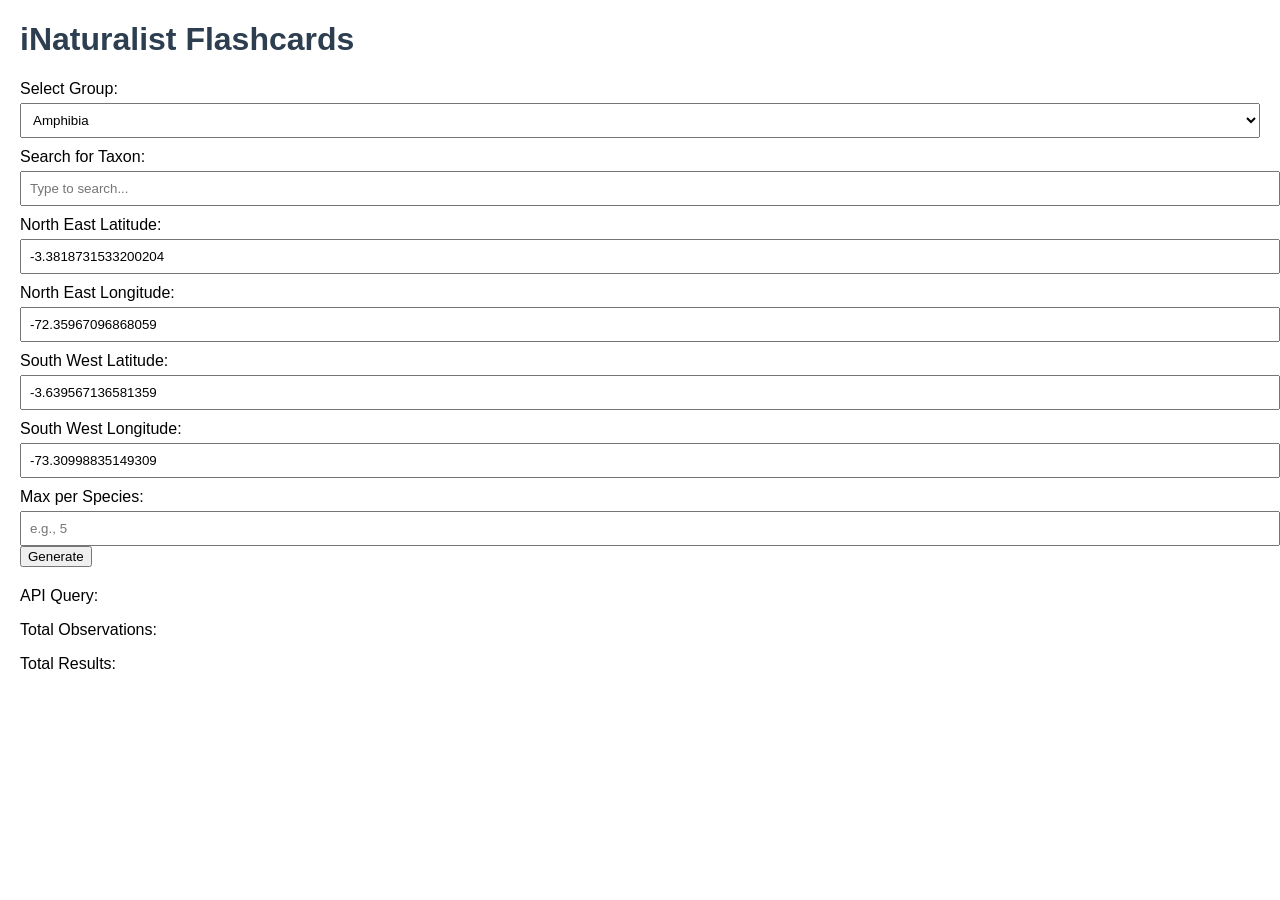
==== index.html @ 4d145d3e "Update index.html: generate id in html" ====
<!DOCTYPE html>
<html lang="en">
<head>
    <meta charset="UTF-8">
    <meta name="viewport" content="width=device-width, initial-scale=1.0">
    <title>iNaturalist Flashcards</title>
    <link rel="stylesheet" href="styles.css">
</head>
<body>
    <h1>iNaturalist Flashcards</h1>
    <form id="flashcard-form">
        <label for="group">Select Group:</label>
        <select id="group">
            <option value="amphibia">Amphibia</option>
            <option value="reptilia">Reptilia</option>
            <option value="mammalia">Mammalia</option>
        </select>

        <label for="taxon-search">Search for Taxon:</label>
        <input type="text" id="taxon-search" placeholder="Type to search...">
        <div id="suggestions" style="display:none;"></div>

        <label for="nelat">North East Latitude:</label>
        <input type="text" id="nelat" value="-3.3818731533200204">

        <label for="nelng">North East Longitude:</label>
        <input type="text" id="nelng" value="-72.35967096868059">

        <label for="swlat">South West Latitude:</label>
        <input type="text" id="swlat" value="-3.639567136581359">

        <label for="swlng">South West Longitude:</label>
        <input type="text" id="swlng" value="-73.30998835149309">

        <label for="max-per-species">Max per Species:</label>
        <input type="number" id="max-per-species" placeholder="e.g., 5">

        <button id="generate">Generate</button>
    </form>

    <p id="showing-message"></p>
    <p>API Query: <span id="api-url"></span></p>
    <p>Total Observations: <span id="total-observations"></span></p>

   <div id="flashcards-container" style="display:none;">
        <div id="flashcard">
            <img id="flashcard-image" src="" alt="Flashcard Image">
            <div id="flashcard-names" style="display:none;">
                <p id="common-name"></p>
                <p id="scientific-name"></p>
            </div>
        </div>
        <button id="correct">Correct</button>
        <button id="incorrect">Incorrect</button>
        <div id="progress">
            <p id="learned-count">Learned: 0</p>
            <p id="remaining-count">Remaining: 0</p>
        </div>
    </div>



    
    <p>Total Results: <span id="total-results"></span></p>
    <ul id="species-list"></ul>

    <script src="scripts.js"></script>
</body>
</html>
---- styles.css ----
body {
    font-family: Arial, sans-serif;
    margin: 20px;
}

h1 {
    color: #2c3e50;
}

form {
    margin-bottom: 20px;
}

label {
    display: block;
    margin-top: 10px;
}

input, select {
    width: 100%;
    padding: 8px;
    margin-top: 5px;
}

#suggestions {
    border: 1px solid #ccc;
    max-height: 100px;
    overflow-y: auto;
}

#suggestions div {
    padding: 5px;
    cursor: pointer;
}

#suggestions div:hover {
    background-color: #f0f0f0;
}

ul {
    list-style-type: none;
    padding: 0;
}
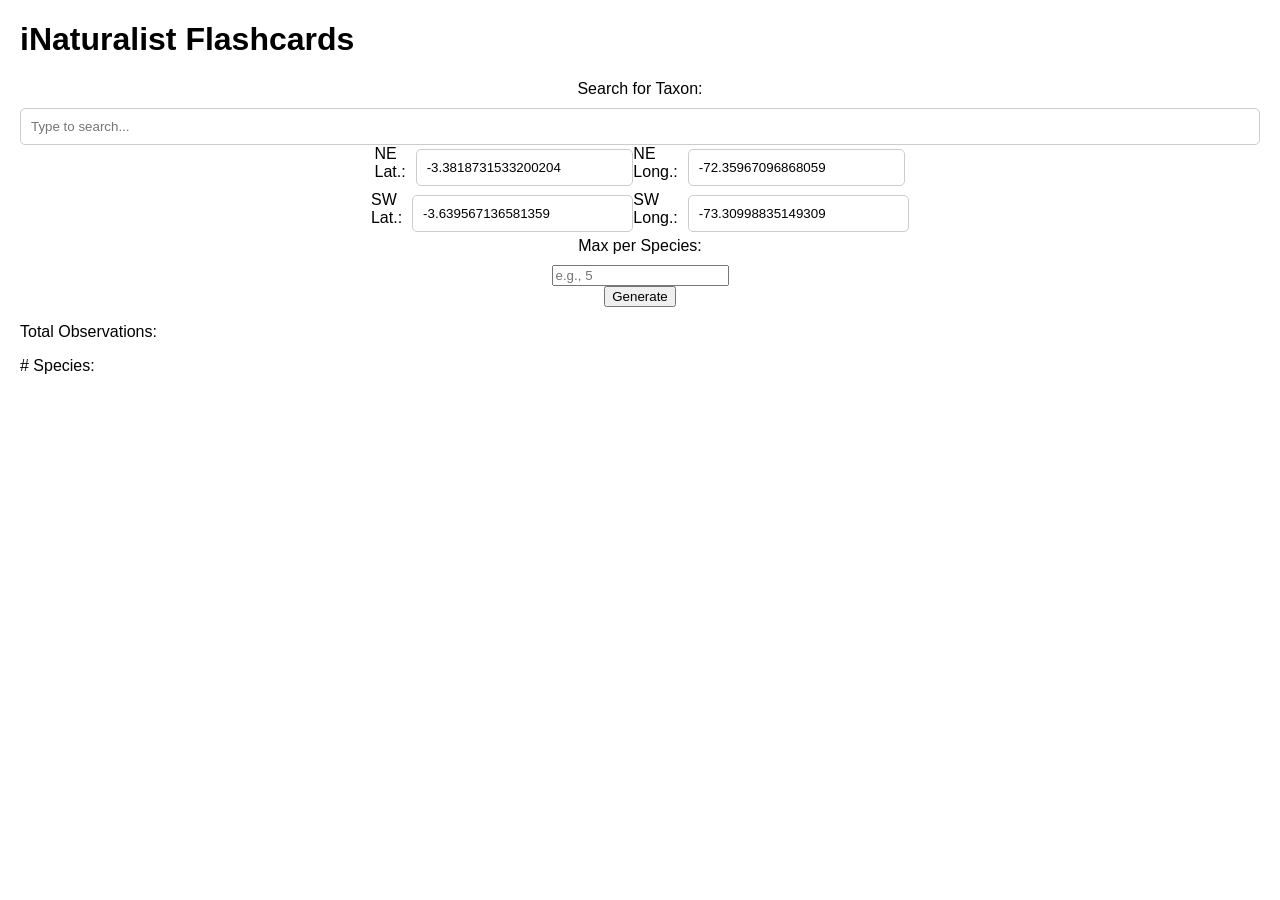
==== commit 0c017735: "some cleanup" ====
--- a/index.html
+++ b/index.html
@@ -5,63 +5,74 @@
     <meta name="viewport" content="width=device-width, initial-scale=1.0">
     <title>iNaturalist Flashcards</title>
     <link rel="stylesheet" href="styles.css">
+    <link rel="stylesheet" href="https://cdnjs.cloudflare.com/ajax/libs/font-awesome/5.15.3/css/all.min.css">
+
 </head>
 <body>
     <h1>iNaturalist Flashcards</h1>
     <form id="flashcard-form">
-        <label for="group">Select Group:</label>
-        <select id="group">
+       <!--  <label for="group">Select Group:</label>
+       <select id="group">
             <option value="amphibia">Amphibia</option>
             <option value="reptilia">Reptilia</option>
             <option value="mammalia">Mammalia</option>
-        </select>
+        </select>-->
 
         <label for="taxon-search">Search for Taxon:</label>
         <input type="text" id="taxon-search" placeholder="Type to search...">
         <div id="suggestions" style="display:none;"></div>
 
-        <label for="nelat">North East Latitude:</label>
-        <input type="text" id="nelat" value="-3.3818731533200204">
+        <div class="lat-long-container">
+            <label for="nelat">NE Lat.:</label>
+            <input type="text" id="nelat" value="-3.3818731533200204">
 
-        <label for="nelng">North East Longitude:</label>
-        <input type="text" id="nelng" value="-72.35967096868059">
+            <label for="nelng">NE Long.:</label>
+            <input type="text" id="nelng" value="-72.35967096868059">
+        </div>
 
-        <label for="swlat">South West Latitude:</label>
-        <input type="text" id="swlat" value="-3.639567136581359">
 
-        <label for="swlng">South West Longitude:</label>
-        <input type="text" id="swlng" value="-73.30998835149309">
+        <div class="lat-long-container">
+
+            <label for="swlat">SW Lat.:</label>
+            <input type="text" id="swlat" value="-3.639567136581359">
+
+            <label for="swlng">SW Long.:</label>
+            <input type="text" id="swlng" value="-73.30998835149309">
+        </div>
 
         <label for="max-per-species">Max per Species:</label>
         <input type="number" id="max-per-species" placeholder="e.g., 5">
 
-        <button id="generate">Generate</button>
+        <button id = "generate">Generate</button>
     </form>
 
     <p id="showing-message"></p>
-    <p>API Query: <span id="api-url"></span></p>
+    <!--<p>API Query: <span id="api-url"></span></p>-->
     <p>Total Observations: <span id="total-observations"></span></p>
 
    <div id="flashcards-container" style="display:none;">
         <div id="flashcard">
-            <img id="flashcard-image" src="" alt="Flashcard Image">
-            <div id="flashcard-names" style="display:none;">
+            <div id="flashcard-images" class="image-container" src="" alt="Flashcard Image"></div>
+            <button id="show-button">Show name</button>
+            <div id="flashcard-name" style="display:none;">
                 <p id="common-name"></p>
                 <p id="scientific-name"></p>
             </div>
-        </div>
-        <button id="correct">Correct</button>
-        <button id="incorrect">Incorrect</button>
+
+        <button id="correct" disabled>Correct</button>
+        <button id="incorrect" disabled >Incorrect</button>
         <div id="progress">
             <p id="learned-count">Learned: 0</p>
             <p id="remaining-count">Remaining: 0</p>
         </div>
     </div>
+</div>
 
 
 
-    
-    <p>Total Results: <span id="total-results"></span></p>
+
+
+    <p># Species: <span id="total-results"></span></p>
     <ul id="species-list"></ul>
 
     <script src="scripts.js"></script>
--- a/styles.css
+++ b/styles.css
@@ -2,42 +2,157 @@
     font-family: Arial, sans-serif;
     margin: 20px;
 }
+#flashcard-form {
+    display: flex;
+    flex-direction: column;
+    align-items: center;
+}
+#flashcard-form label {
+    margin-bottom: 10px;
+}
+#flashcard-form input[type="text"] {
+    width: 100%;
+    padding: 10px;
+    border: 1px solid #ccc;
+    border-radius: 5px;
+    box-sizing: border-box;
+}
+#flashcard-form button[type="submit"] {
+    background-color: #4CAF50;
+    color: #fff;
+    padding: 10px 20px;
+    border: none;
+    border-radius: 5px;
+    cursor: pointer;
+}
+#flashcard-form button[type="submit"]:hover {
+    background-color: #3e8e41;
+}
+#flashcards-container {
+    display: flex;
+    flex-wrap: wrap;
+    justify-content: center;
+}
+#flashcard {
+    margin: 20px;
+    padding: 20px;
+    border: 1px solid #ccc;
+    border-radius: 5px;
+    width: calc(100% - 40px); /* adjust the width to your liking */
 
-h1 {
-    color: #2c3e50;
+}
+#flashcard .image-container {
+    width: 100%;
+    height: auto;
+    margin-right: 20px;
+    border-radius: 0;
+    overflow: hidden;
+}
+#flashcard .image-container img {
+    width: 100%;
+    max-height: 400px;
+    object-fit: scale-down;
+}
+#flashcard #show-button {
+    padding: 10px 20px;
+    border: none;
+    border-radius: 5px;
+    cursor: pointer
 }
 
-form {
-    margin-bottom: 20px;
+.lat-long-container {
+    display: flex;
+    justify-content: space-between;
+    align-items: center;
+  }
+  .lat-long-container label {
+    margin-right: 10px;
+  }
+  .lat-long-container input {
+    width: 100px;
+  }
+
+#flashcard #show-button:hover {
 }
-
-label {
-    display: block;
-    margin-top: 10px;
+#flashcard #flashcard-name {
+    margin-top: 20px;
 }
-
-input, select {
-    width: 100%;
-    padding: 8px;
-    margin-top: 5px;
+#flashcard #flashcard-name p {
+    margin-bottom: 10px;
 }
-
-#suggestions {
-    border: 1px solid #ccc;
-    max-height: 100px;
-    overflow-y: auto;
-}
-
-#suggestions div {
-    padding: 5px;
+#flashcard #correct, #flashcard #incorrect {
+    margin-top: 20px;
+    padding: 10px 20px;
+    border: none;
+    border-radius: 5px;
     cursor: pointer;
 }
 
-#suggestions div:hover {
-    background-color: #f0f0f0;
+#flashcard #progress {
+    margin-top: 20px;
 }
-
-ul {
-    list-style-type: none;
-    padding: 0;
+#flashcard #progress p {
+    margin-bottom: 10px;
 }
+/* Media Queries */
+@media only screen and (max-width: 600px) {
+    #flashcard-form {
+        flex-direction: column;
+        align-items: center;
+    }
+    #flashcard-form label {
+        margin-bottom: 10px;
+    }
+    #flashcard-form input[type="text"] {
+        width: 100%;
+        padding: 10px;
+        border: 1px solid #ccc;
+        border-radius: 5px;
+        box-sizing: border-box;
+    }
+    #flashcard-form button[type="submit"] {
+        width: 100%;
+        padding: 10px 20px;
+        border: none;
+        border-radius: 5px;
+        cursor: pointer;
+    }
+    #flashcards-container {
+        flex-wrap: wrap;
+        justify-content: center;
+    }
+    #flashcard {
+        margin: 20px;
+        padding: 20px;
+        border: 1px solid #ccc;
+    }
+    #flashcard .image-container {
+        width: auto;
+        height: auto;
+        margin-right: 10px;
+        overflow: hidden;
+    }
+    #flashcard .image-container img {
+        width: 100%;
+        height: 100%;
+        object-fit: cover;
+    }
+    #flashcard #show-button {
+        padding: 5px 10px;
+    }
+    #flashcard #flashcard-name {
+        margin-top: 10px;
+    }
+    #flashcard #flashcard-name p {
+        margin-bottom: 5px;
+    }
+    #flashcard #correct, #flashcard #incorrect {
+        padding: 5px 10px;
+    }
+    #flashcard #progress {
+        margin-top: 10px;
+    }
+    #flashcard #progress p {
+        margin-bottom: 5px;
+    }
+}
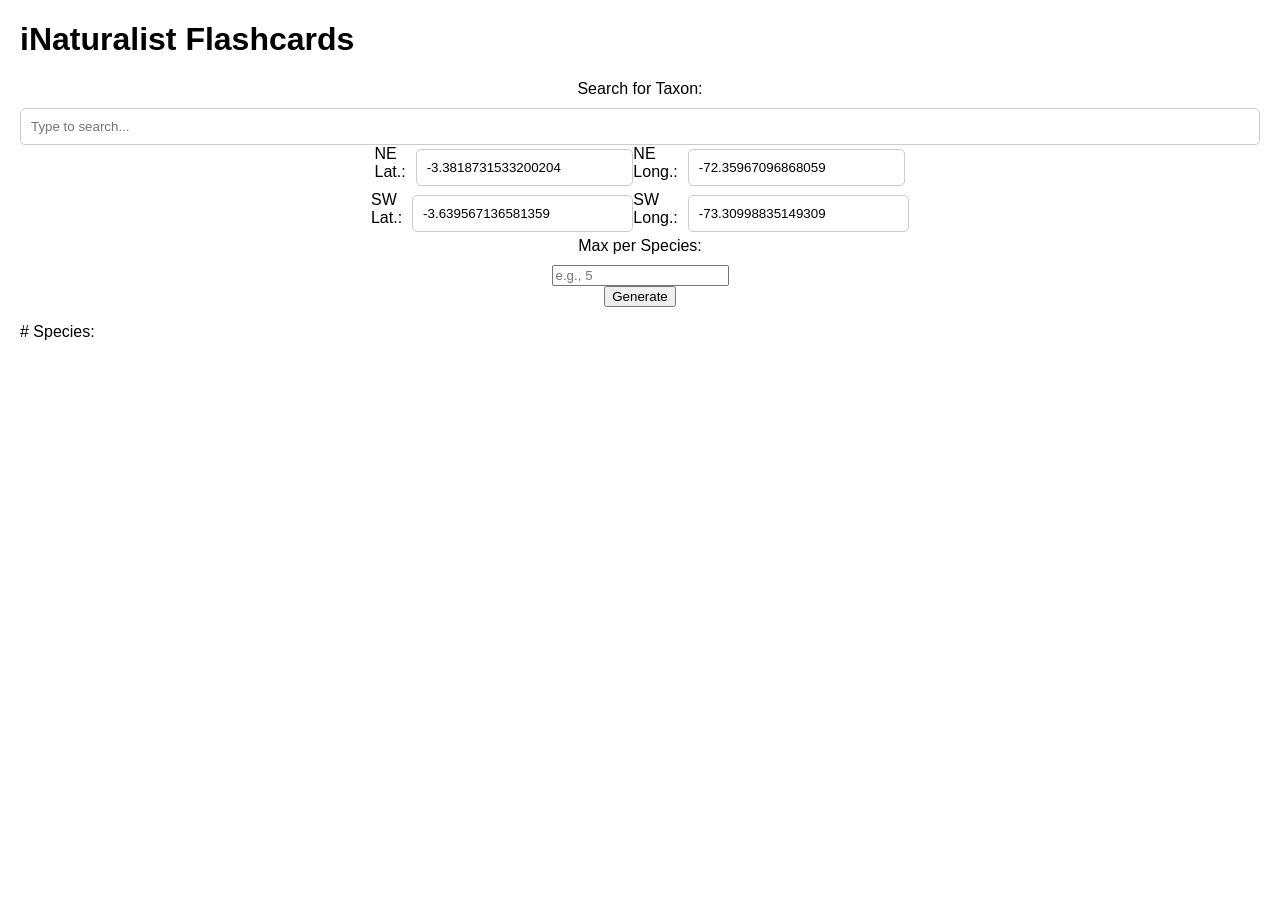
==== commit 9aeb4491: "more formatting" ====
--- a/index.html
+++ b/index.html
@@ -48,7 +48,6 @@
 
     <p id="showing-message"></p>
     <!--<p>API Query: <span id="api-url"></span></p>-->
-    <p>Total Observations: <span id="total-observations"></span></p>
 
    <div id="flashcards-container" style="display:none;">
         <div id="flashcard">
--- a/styles.css
+++ b/styles.css
@@ -53,12 +53,7 @@
     max-height: 400px;
     object-fit: scale-down;
 }
-#flashcard #show-button {
-    padding: 10px 20px;
-    border: none;
-    border-radius: 5px;
-    cursor: pointer
-}
+
 
 .lat-long-container {
     display: flex;
@@ -72,21 +67,14 @@
     width: 100px;
   }
 
-#flashcard #show-button:hover {
-}
+
 #flashcard #flashcard-name {
     margin-top: 20px;
 }
 #flashcard #flashcard-name p {
     margin-bottom: 10px;
 }
-#flashcard #correct, #flashcard #incorrect {
-    margin-top: 20px;
-    padding: 10px 20px;
-    border: none;
-    border-radius: 5px;
-    cursor: pointer;
-}
+
 
 #flashcard #progress {
     margin-top: 20px;
@@ -137,9 +125,7 @@
         height: 100%;
         object-fit: cover;
     }
-    #flashcard #show-button {
-        padding: 5px 10px;
-    }
+
     #flashcard #flashcard-name {
         margin-top: 10px;
     }
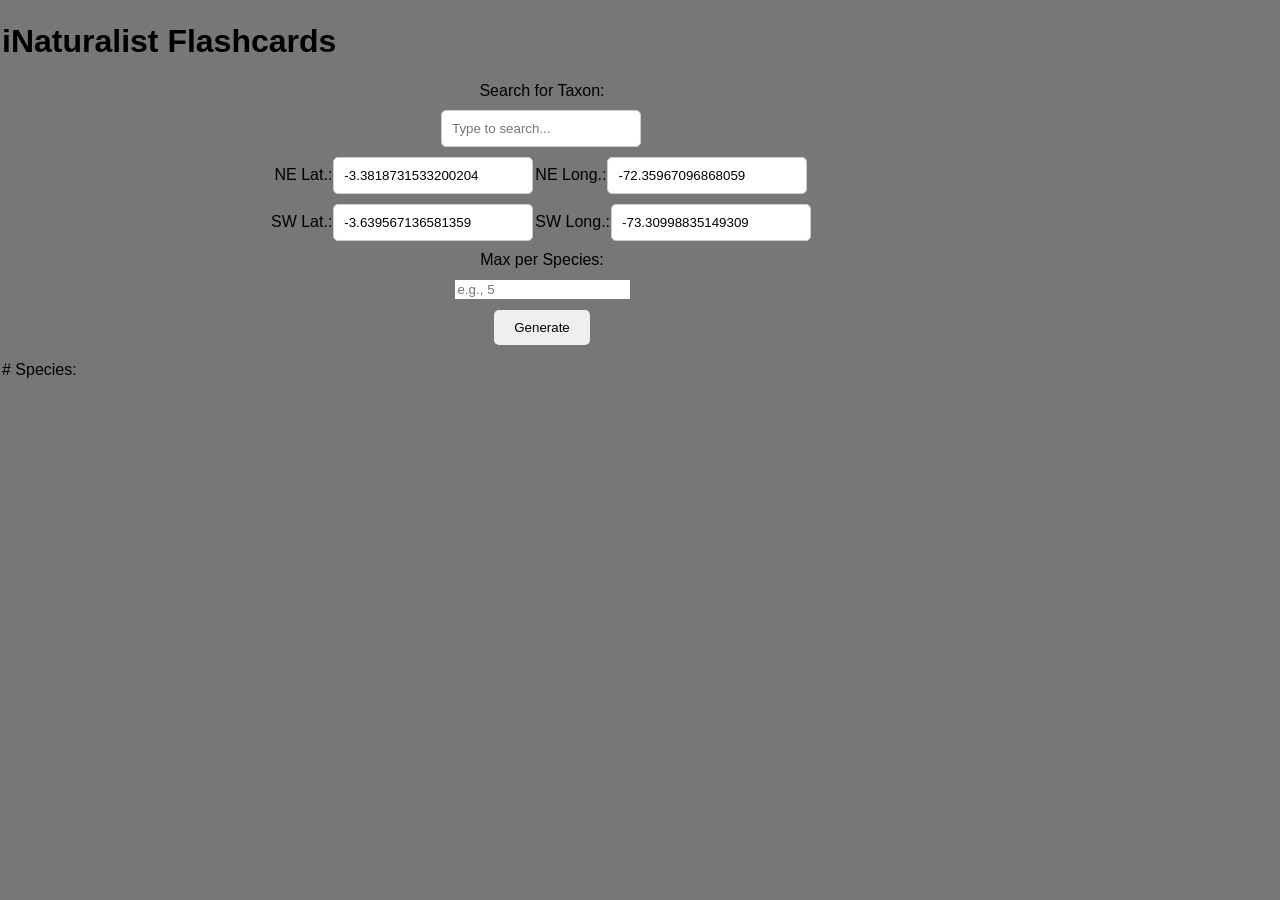
==== commit 9ede0c7d: "Some aesthetics. Search  multiple pages and randomize." ====
--- a/index.html
+++ b/index.html
@@ -2,7 +2,6 @@
 <html lang="en">
 <head>
     <meta charset="UTF-8">
-    <meta name="viewport" content="width=device-width, initial-scale=1.0">
     <title>iNaturalist Flashcards</title>
     <link rel="stylesheet" href="styles.css">
     <link rel="stylesheet" href="https://cdnjs.cloudflare.com/ajax/libs/font-awesome/5.15.3/css/all.min.css">
--- a/styles.css
+++ b/styles.css
@@ -1,7 +1,24 @@
+
+
+html {
+    width: 100vw;
+    margin: 100;
+    padding: 0;
+    box-sizing: border-box;
+    overflow-x: hidden;
+
+
+  }
+
 body {
     font-family: Arial, sans-serif;
-    margin: 20px;
+    margin: 2px;
+    background-color: #777;
+    width: calc(100% - 200px); /* adjust the width to your liking */
+    overflow-x: hidden;
 }
+
+
 #flashcard-form {
     display: flex;
     flex-direction: column;
@@ -11,17 +28,18 @@
     margin-bottom: 10px;
 }
 #flashcard-form input[type="text"] {
-    width: 100%;
+    width: 200px;
     padding: 10px;
     border: 1px solid #ccc;
     border-radius: 5px;
     box-sizing: border-box;
+    margin-bottom: 10px;
+    margin-right: 2px;
 }
-#flashcard-form button[type="submit"] {
-    background-color: #4CAF50;
-    color: #fff;
+#flashcard-form button {
     padding: 10px 20px;
     border: none;
+    margin-top: 10px;
     border-radius: 5px;
     cursor: pointer;
 }
@@ -32,19 +50,19 @@
     display: flex;
     flex-wrap: wrap;
     justify-content: center;
+    width: calc(100% - 40px); /* adjust the width to your liking */
 }
 #flashcard {
-    margin: 20px;
-    padding: 20px;
+    margin: 2px;
+    padding: 2px;
     border: 1px solid #ccc;
     border-radius: 5px;
     width: calc(100% - 40px); /* adjust the width to your liking */
 
 }
 #flashcard .image-container {
-    width: 100%;
     height: auto;
-    margin-right: 20px;
+    margin-right: 2px;
     border-radius: 0;
     overflow: hidden;
 }
@@ -61,7 +79,7 @@
     align-items: center;
   }
   .lat-long-container label {
-    margin-right: 10px;
+    margin-right: 1px;
   }
   .lat-long-container input {
     width: 100px;
@@ -110,14 +128,14 @@
         justify-content: center;
     }
     #flashcard {
-        margin: 20px;
-        padding: 20px;
+        margin: 2px;
+        padding: 2px;
         border: 1px solid #ccc;
     }
     #flashcard .image-container {
         width: auto;
         height: auto;
-        margin-right: 10px;
+        margin-right: 5px;
         overflow: hidden;
     }
     #flashcard .image-container img {
@@ -132,9 +150,7 @@
     #flashcard #flashcard-name p {
         margin-bottom: 5px;
     }
-    #flashcard #correct, #flashcard #incorrect {
-        padding: 5px 10px;
-    }
+
     #flashcard #progress {
         margin-top: 10px;
     }
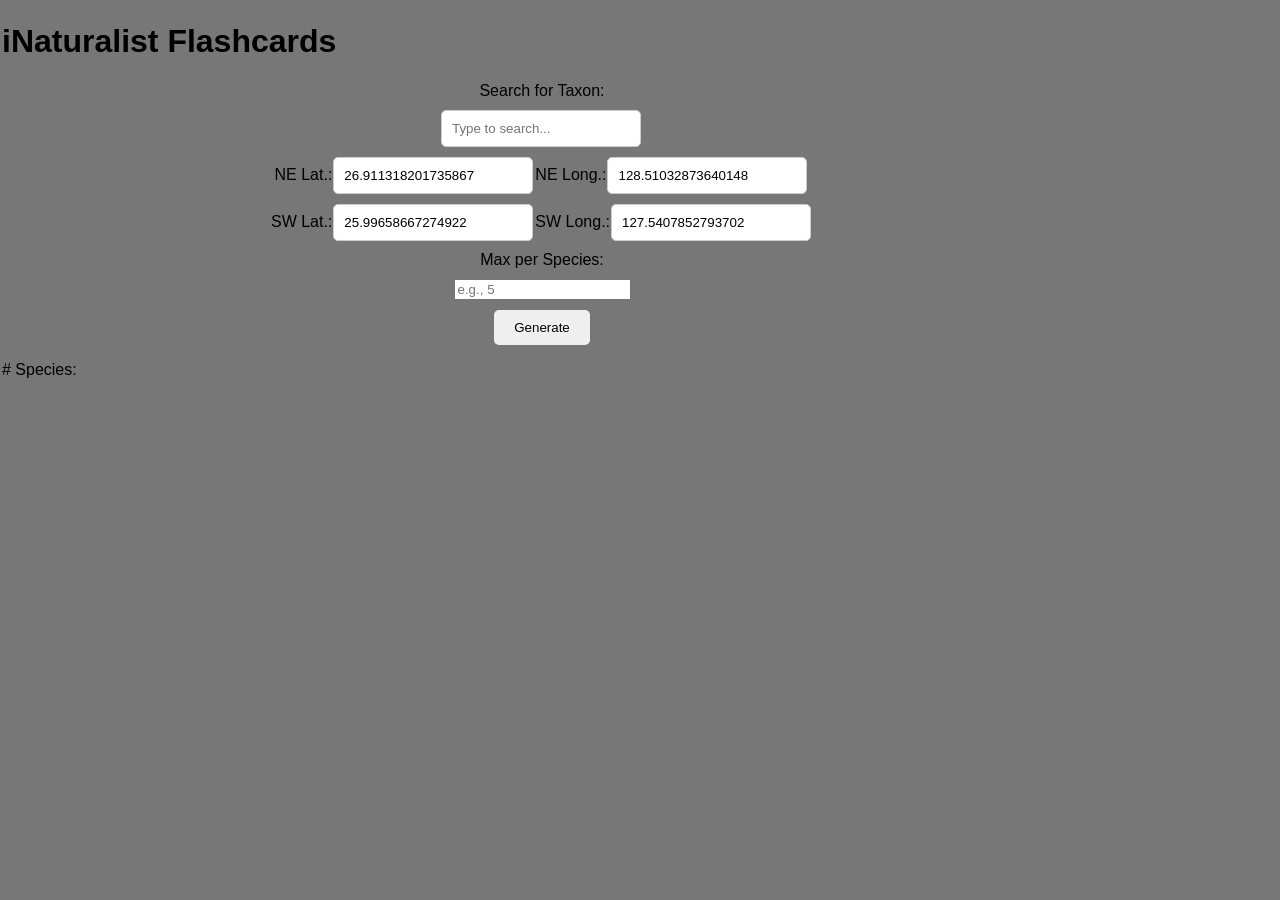
==== commit a2cbb3ee: "Update index.html" ====
--- a/index.html
+++ b/index.html
@@ -23,20 +23,20 @@
 
         <div class="lat-long-container">
             <label for="nelat">NE Lat.:</label>
-            <input type="text" id="nelat" value="-3.3818731533200204">
+            <input type="text" id="nelat" value="26.911318201735867">
 
             <label for="nelng">NE Long.:</label>
-            <input type="text" id="nelng" value="-72.35967096868059">
+            <input type="text" id="nelng" value="128.51032873640148">
         </div>
 
 
         <div class="lat-long-container">
 
             <label for="swlat">SW Lat.:</label>
-            <input type="text" id="swlat" value="-3.639567136581359">
+            <input type="text" id="swlat" value="25.99658667274922">
 
             <label for="swlng">SW Long.:</label>
-            <input type="text" id="swlng" value="-73.30998835149309">
+            <input type="text" id="swlng" value="127.5407852793702">
         </div>
 
         <label for="max-per-species">Max per Species:</label>
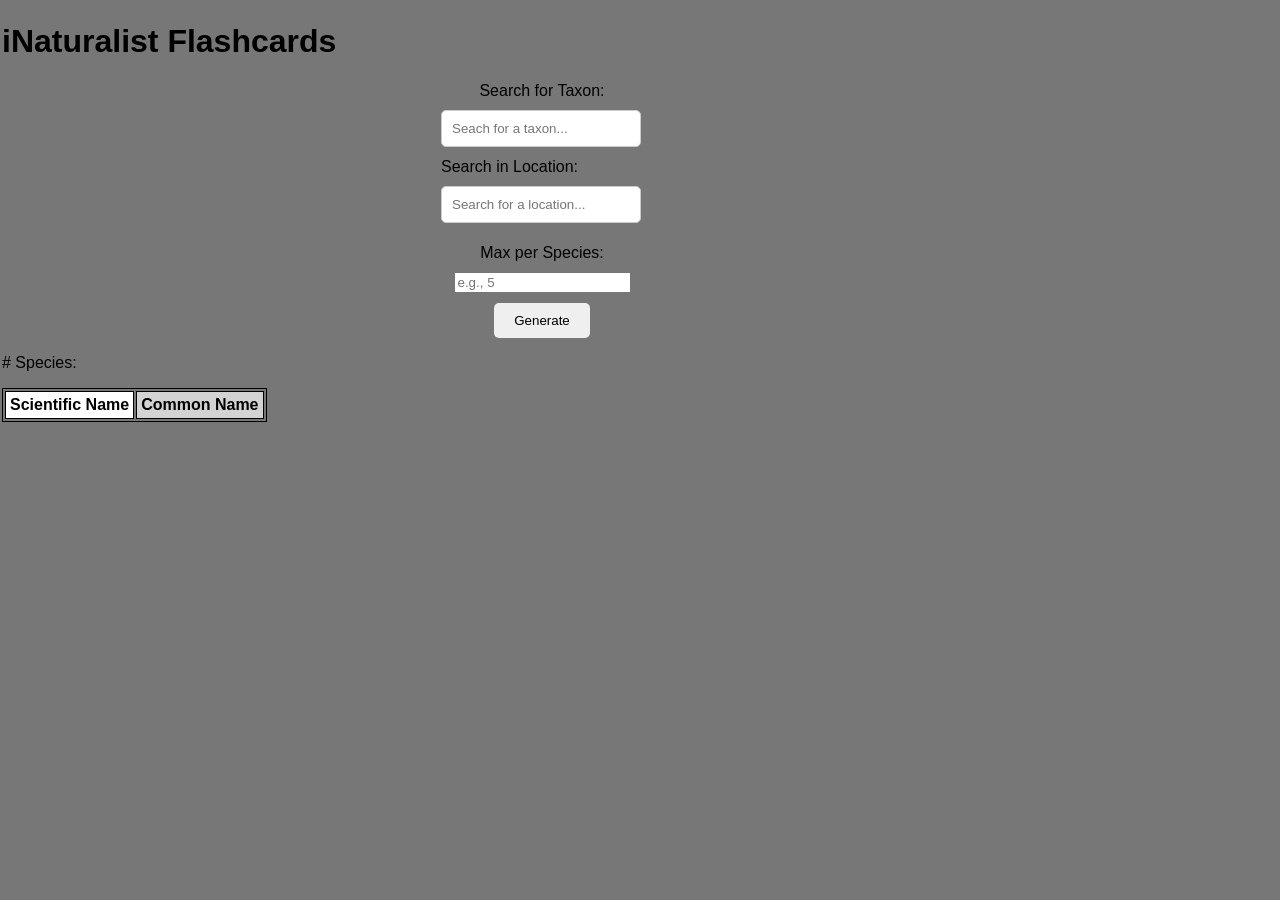
==== commit d54ae547: "Better dropdowns for taxon and location.  Wip tree." ====
--- a/index.html
+++ b/index.html
@@ -18,9 +18,20 @@
         </select>-->
 
         <label for="taxon-search">Search for Taxon:</label>
-        <input type="text" id="taxon-search" placeholder="Type to search...">
-        <div id="suggestions" style="display:none;"></div>
 
+        <div class="centered-container">
+        <div class="input-container">
+            <input type="text" id="taxon-search" placeholder="Seach for a taxon...">
+            <ul id="suggestions" class="suggestions-dropdown"></ul>
+        </div>
+
+        <label for="taxon-search">Search in Location:</label>
+        <div class="input-container">
+            <input id="location-search" type="text" placeholder="Search for a location...">
+            <ul id="suggestions-loc" class="suggestions-dropdown"></ul>
+        </div>
+        </div>
+<!----
         <div class="lat-long-container">
             <label for="nelat">NE Lat.:</label>
             <input type="text" id="nelat" value="26.911318201735867">
@@ -37,7 +48,7 @@
 
             <label for="swlng">SW Long.:</label>
             <input type="text" id="swlng" value="127.5407852793702">
-        </div>
+        </div>-->
 
         <label for="max-per-species">Max per Species:</label>
         <input type="number" id="max-per-species" placeholder="e.g., 5">
@@ -63,15 +74,33 @@
             <p id="learned-count">Learned: 0</p>
             <p id="remaining-count">Remaining: 0</p>
         </div>
+        </div>
     </div>
-</div>
 
 
 
 
 
     <p># Species: <span id="total-results"></span></p>
-    <ul id="species-list"></ul>
+
+    <table id="species-table" cellpadding="4">
+        <thead>
+          <tr>
+            <th>Scientific Name</th>
+            <th>Common Name</th>
+          </tr>
+        </thead>
+        <tbody id="species-tbody"></tbody>
+      </table>
+
+      <p></p>
+      <div id="tree-container"  class="tree-container"></div>
+
+
+
+
+
+
 
     <script src="scripts.js"></script>
 </body>
--- a/styles.css
+++ b/styles.css
@@ -18,6 +18,111 @@
     overflow-x: hidden;
 }
 
+table {
+    border: 1px solid black;
+  }
+  th, td {
+    border: 1px solid black;
+  }
+  th:first-child, td:first-child {
+    background-color: white;
+  }
+  th:last-child, td:last-child {
+    background-color: lightgray;
+  }
+
+
+.suggestions-dropdown {
+    position: absolute;
+    width: 270px; /* Keep it narrow */
+    background: rgb(241, 241, 241);
+    border: 0px solid #ccc;
+    border-radius: 4px;
+    list-style: none; /* Remove bullets */
+    padding: 0;
+    justify-content: center;
+    margin: 0; /* Small gap from input */
+    max-height: 90px; /* Limit height */
+    overflow-y: auto;
+    z-index: 1000; /* Ensure it stays above */
+    font-size: 14px; /* Keep text small */
+}
+
+.suggestions-dropdown li {
+    padding: 6px 6px;
+    cursor: pointer;
+    border-bottom: 0px solid #eee;
+    white-space: nowrap; /* Prevent wrapping */
+    overflow: hidden;
+    text-overflow: ellipsis; /* Add "..." if text is too long */
+}
+
+.suggestions-dropdown li:last-child {
+    border-bottom: none;
+}
+
+.suggestions-dropdown li:hover {
+    background: #e0e0e0;
+}
+
+.input-container {
+    position: relative;
+    display: inline-block;
+    width: 100%;
+    margin-bottom:10px;
+}
+
+.centered-container {
+    display: flex;
+    flex-direction: column;
+    justify-content: center; /* Center vertically */
+    margin-bottom: 10px;
+}
+
+.tree-container {
+    font-size: 12px; /* Adjust as needed */
+    font-family: monospace;
+}
+
+.tree-container ul {
+    padding-left: 8px; /* Controls indentation */
+    list-style-type: none; /* Removes default bullets */
+}
+
+.tree-container li {
+    margin-left: 5px; /* Fine-tune spacing */
+    position: relative;
+    list-style: none; /* Removes default bullet points */
+}
+
+/* Add a vertical line before each list item */
+.tree-container li::before {
+    content: "";
+    position: absolute;
+    left: -2px;
+    right: 0;
+    top: 0;
+    bottom: 0;
+    width: 1px;
+    background-color: black;
+}
+
+/* Add a horizontal connector to child elements */
+.tree-container li::after {
+    content: "";
+    position: absolute;
+    left: -2px;
+    top: 12px; /* Align with text */
+    width: 12px; /* Length of horizontal bar */
+    height: 1px;
+    background-color: black;
+}
+
+/* Remove vertical line from last child */
+.tree-container li:last-child::before {
+    height: 12px; /* Stop the line at the last item */
+}
+
 
 #flashcard-form {
     display: flex;
@@ -33,7 +138,7 @@
     border: 1px solid #ccc;
     border-radius: 5px;
     box-sizing: border-box;
-    margin-bottom: 10px;
+    margin-bottom: 1px;
     margin-right: 2px;
 }
 #flashcard-form button {
